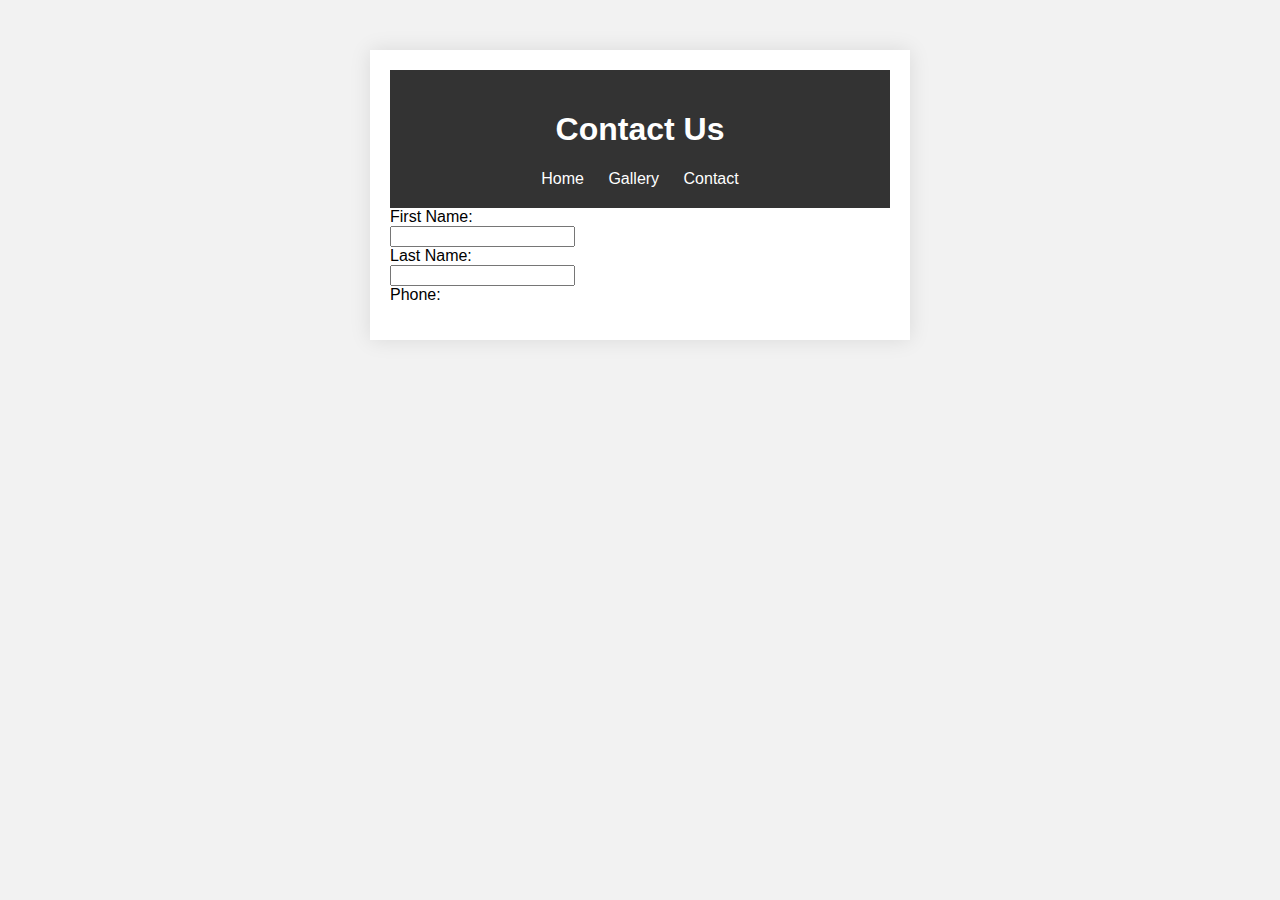
==== contact.html @ 02fa0293 "Add files via upload" ====
<html>
<head>
    <title>Contact Us</title>
    <link rel="stylesheet" type="text/css" href="css/sneaker.css"/> <!-- style link dont forget -->
</head>
<body>
<div class="container">
    <header>
        <div class="logo"></div>
        <h1>Contact Us</h1>
        <nav>
            <a href="index.html">Home</a>
            <a href="gallery.html">Gallery</a>
            <a href="contact.html">Contact</a>
        </nav>
    </header>
    
    <div id="main">
        <form action="#">
            <label for="fname">First Name:</label><br>
            <input type="text" id="fname" name="fname"><br>
            <label for="lname">Last Name:</label><br>
            <input type="text" id="lname" name="lname"><br>
            <label for="phone">Phone:</label><br>
            <input type="
---- css/sneaker.css ----
body {
    margin: 0;
    padding: 0;
    font-family: Arial, sans-serif;
    background-color: #f2f2f2; 
}

.container {
    width: 500px; 
    height: auto; 
    margin: 50px auto; 
    padding: 20px; 
    background-color: #fff; 
    box-shadow: 0 0 20px rgba(0, 0, 0, 0.1); 
}

header {
    background-color: #333;
    color: #fff;
    text-align: center;
    padding: 20px 0;
}

header nav a {
    color: #fff;
    text-decoration: none;
    margin: 0 10px;
}

.gallery {
    max-width: 100%; 
    display: flex;
    flex-wrap: wrap; 
    justify-content: center; 
}

.thumbnail {
    width: 80px; 
    height: 80px; 
    margin: 10px;
    cursor: pointer;
}

.thumbnail img {
    width: 100%;
    height: 100%;
    border-radius: 5px;
}

.footer {
    text-align: center;
    color: #fff; 
    margin-top: auto; 
}

p {
    color: #666; 
    font-weight: lighter; 
}
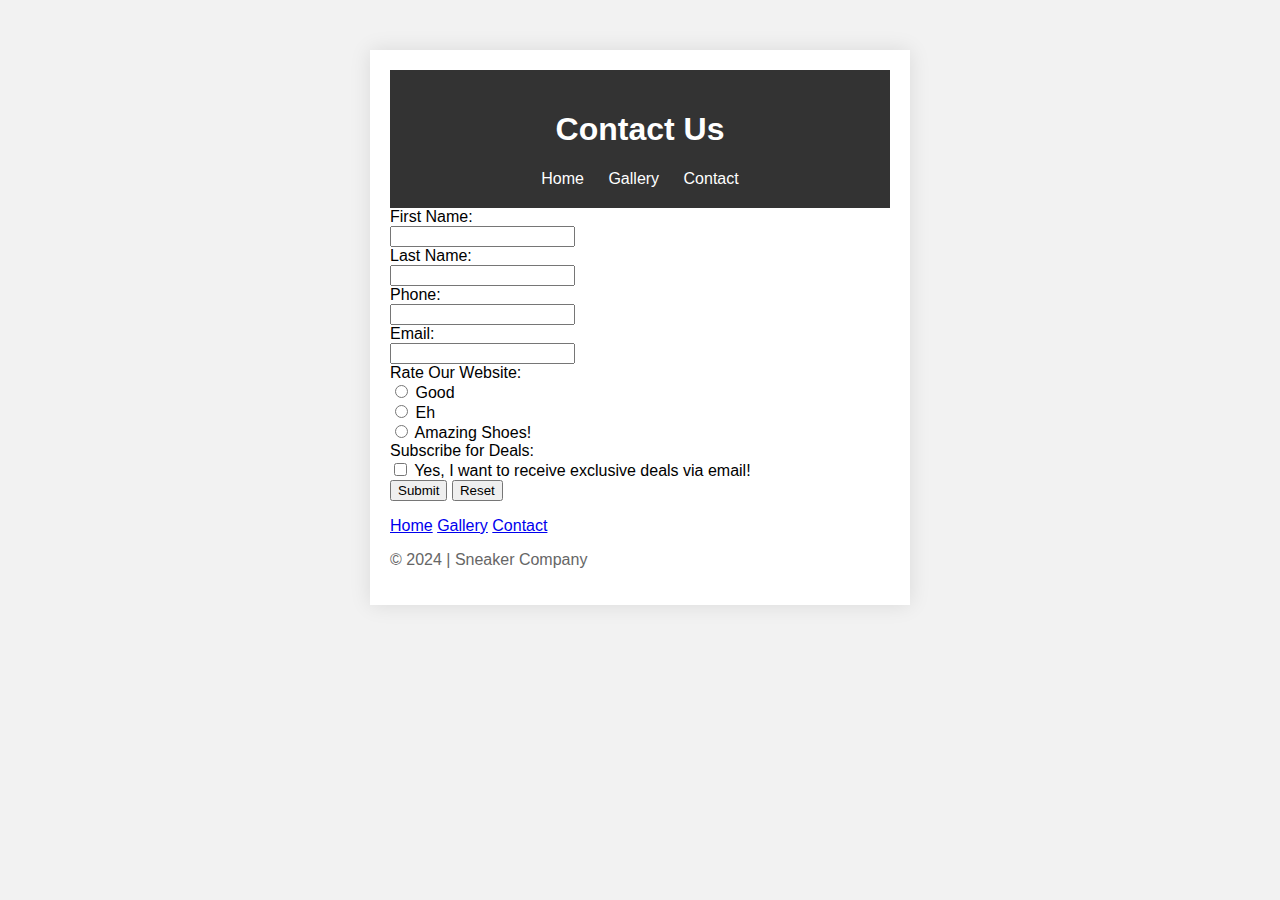
==== commit 5fd496e3: "Update contact.html" ====
--- a/contact.html
+++ b/contact.html
@@ -16,10 +16,38 @@
     </header>
     
     <div id="main">
-        <form action="#">
+        <form action="thankyou.html"> <!-- supposed to redirect to thank_you.html on form submission -->
             <label for="fname">First Name:</label><br>
             <input type="text" id="fname" name="fname"><br>
             <label for="lname">Last Name:</label><br>
             <input type="text" id="lname" name="lname"><br>
             <label for="phone">Phone:</label><br>
-            <input type="+            <input type="tel" id="phone" name="phone"><br>
+            <label for="email">Email:</label><br>
+            <input type="email" id="email" name="email"><br>
+            <label>Rate Our Website:</label><br>
+            <input type="radio" id="good" name="rating" value="good">
+            <label for="good">Good</label><br>
+            <input type="radio" id="eh" name="rating" value="eh">
+            <label for="eh">Eh</label><br>
+            <input type="radio" id="amazing" name="rating" value="amazing">
+            <label for="amazing">Amazing Shoes!</label><br>
+            <label for="subscribe">Subscribe for Deals:</label><br>
+            <input type="checkbox" id="subscribe" name="subscribe" value="yes">
+            <label for="subscribe">Yes, I want to receive exclusive deals via email!</label><br>
+            <input type="submit" value="Submit">
+            <input type="reset" value="Reset">
+        </form>
+    </div>
+    
+    <footer>
+        <nav>
+            <a href="index.html">Home</a>
+            <a href="gallery.html">Gallery</a>
+            <a href="contact.html">Contact</a>
+        </nav>
+        <p>&copy; 2024 | Sneaker Company</p>
+    </footer>
+</div>
+</body>
+</html>
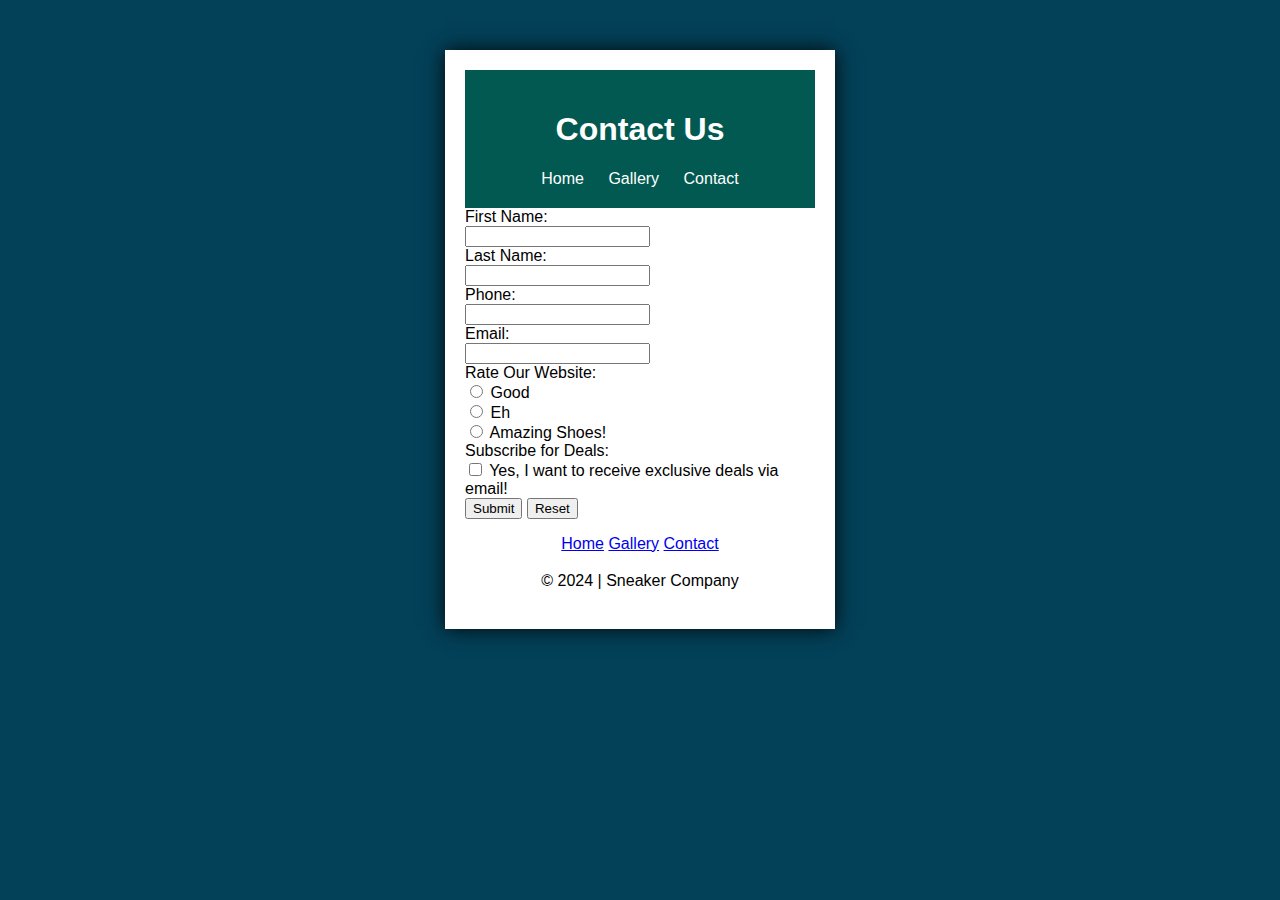
==== commit 04468fae: "Update contact.html" ====
--- a/contact.html
+++ b/contact.html
@@ -1,7 +1,7 @@
 <html>
 <head>
     <title>Contact Us</title>
-    <link rel="stylesheet" type="text/css" href="css/sneaker.css"/> <!-- style link dont forget -->
+    <link rel="stylesheet" type="text/css" href="css/sneaker.css"/> 
 </head>
 <body>
 <div class="container">
@@ -16,7 +16,7 @@
     </header>
     
     <div id="main">
-        <form action="thankyou.html"> <!-- supposed to redirect to thank_you.html on form submission -->
+        <form action="thankyou.html"> 
             <label for="fname">First Name:</label><br>
             <input type="text" id="fname" name="fname"><br>
             <label for="lname">Last Name:</label><br>
--- a/css/sneaker.css
+++ b/css/sneaker.css
@@ -2,20 +2,21 @@
     margin: 0;
     padding: 0;
     font-family: Arial, sans-serif;
-    background-color: #f2f2f2; 
+    background-color: #034159; 
+    color: #000;
 }
 
 .container {
-    width: 500px; 
-    height: auto; 
+    width: 350px; 
+    height: auto;
     margin: 50px auto; 
-    padding: 20px; 
+    padding: 20px;
     background-color: #fff; 
-    box-shadow: 0 0 20px rgba(0, 0, 0, 0.1); 
+    box-shadow: 0 0 20px rgba(0, 0, 0, 0.9); <!-- Adds a drop shadow dont forget-->
 }
 
 header {
-    background-color: #333;
+    background-color: #025951; 
     color: #fff;
     text-align: center;
     padding: 20px 0;
@@ -30,7 +31,7 @@
 .gallery {
     max-width: 100%; 
     display: flex;
-    flex-wrap: wrap; 
+    flex-wrap: wrap;   
     justify-content: center; 
 }
 
@@ -47,13 +48,17 @@
     border-radius: 5px;
 }
 
-.footer {
+footer {
     text-align: center;
-    color: #fff; 
+    color: #000;
     margin-top: auto; 
 }
 
 p {
-    color: #666; 
-    font-weight: lighter; 
-}+    color: #000; 
+    font-size: 16px;
+    line-height: 1.5; 
+}
+#main img {
+    width: 65%; 
+    height: auto; 
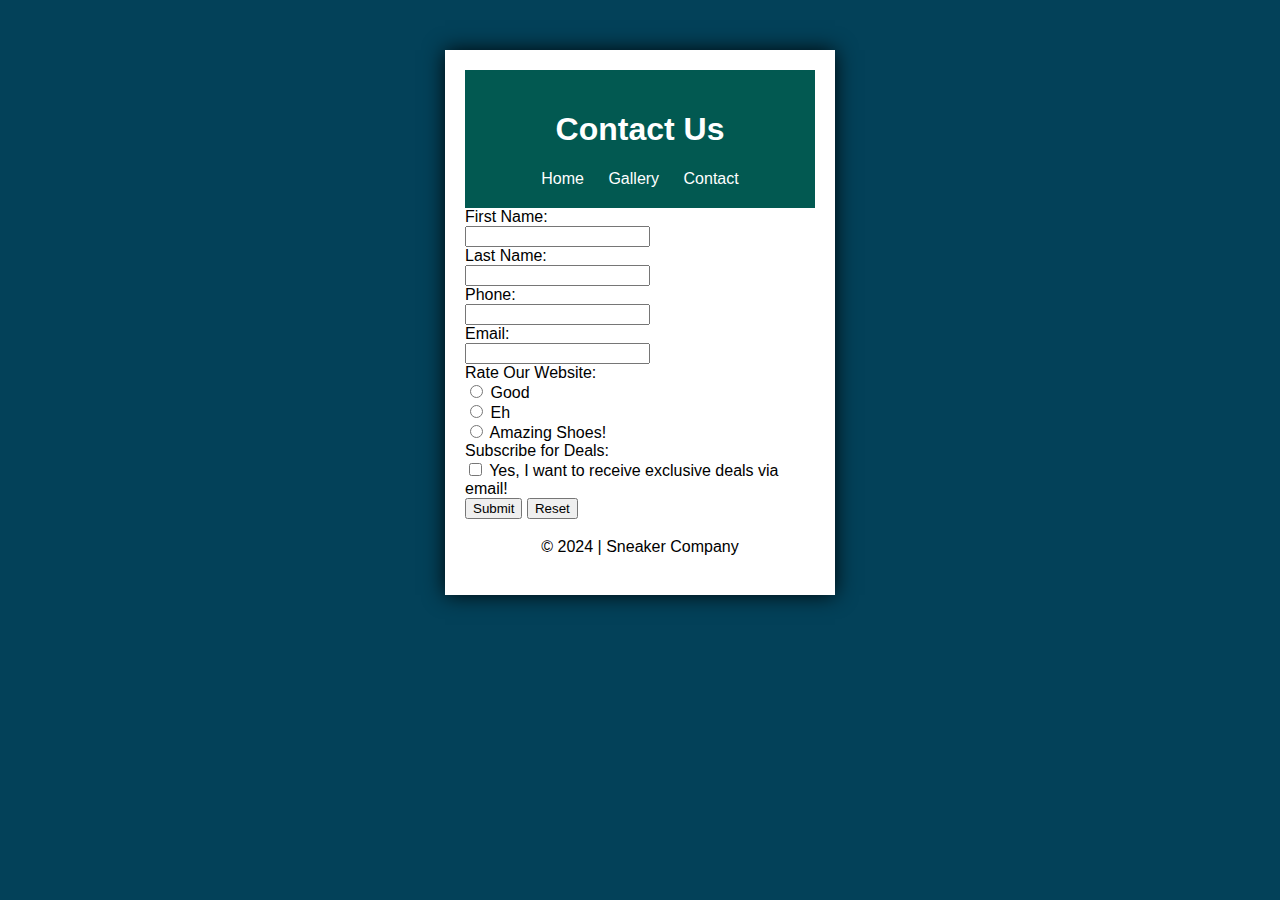
==== commit 3a39f9e5: "Update contact.html" ====
--- a/contact.html
+++ b/contact.html
@@ -1,7 +1,7 @@
 <html>
 <head>
     <title>Contact Us</title>
-    <link rel="stylesheet" type="text/css" href="css/sneaker.css"/> 
+    <link rel="stylesheet" type="text/css" href="css/sneaker.css"/>
 </head>
 <body>
 <div class="container">
@@ -16,7 +16,7 @@
     </header>
     
     <div id="main">
-        <form action="thankyou.html"> 
+        <form action="thank_you.html">
             <label for="fname">First Name:</label><br>
             <input type="text" id="fname" name="fname"><br>
             <label for="lname">Last Name:</label><br>
@@ -41,11 +41,6 @@
     </div>
     
     <footer>
-        <nav>
-            <a href="index.html">Home</a>
-            <a href="gallery.html">Gallery</a>
-            <a href="contact.html">Contact</a>
-        </nav>
         <p>&copy; 2024 | Sneaker Company</p>
     </footer>
 </div>
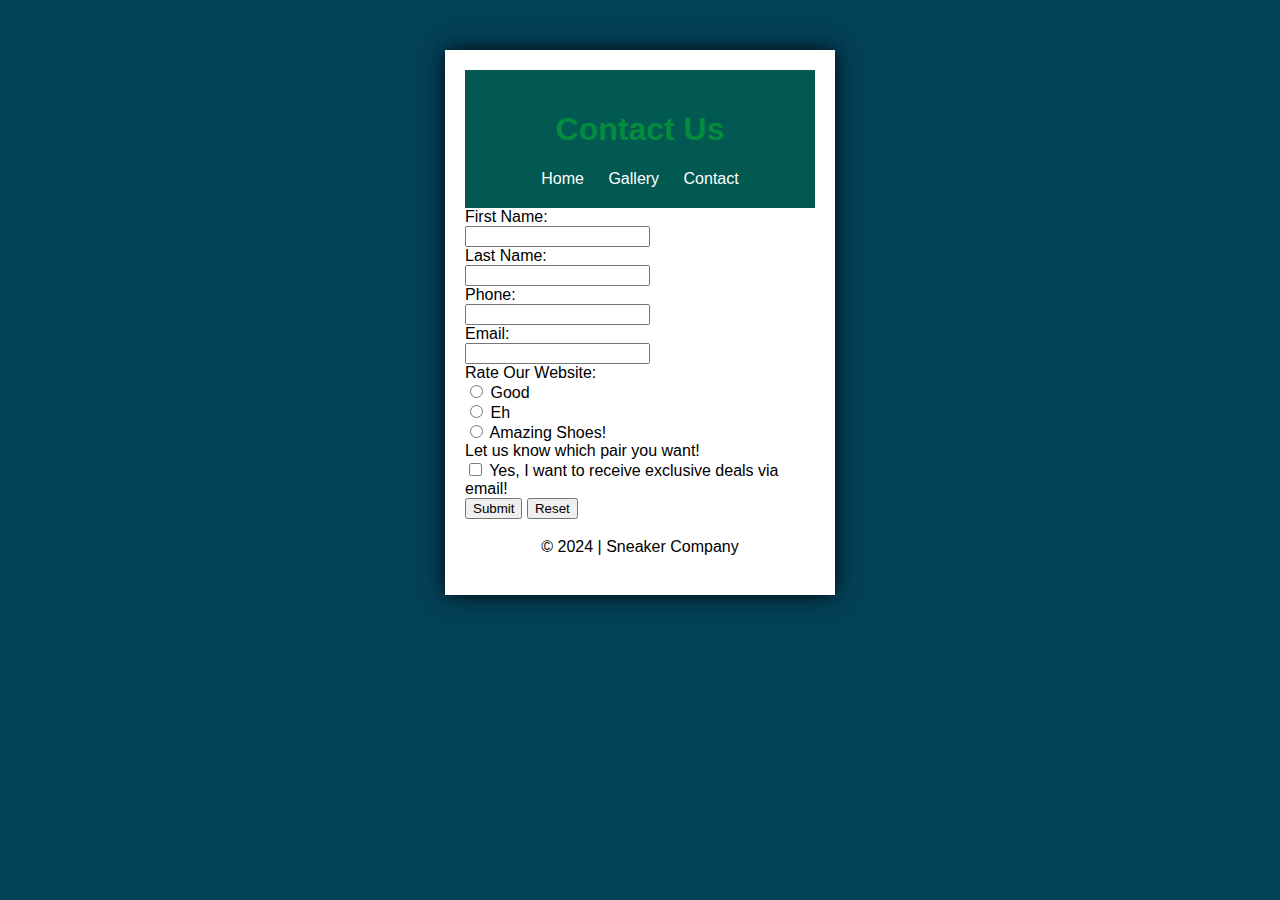
==== commit 281cd461: "Update contact.html" ====
--- a/contact.html
+++ b/contact.html
@@ -32,7 +32,7 @@
             <label for="eh">Eh</label><br>
             <input type="radio" id="amazing" name="rating" value="amazing">
             <label for="amazing">Amazing Shoes!</label><br>
-            <label for="subscribe">Subscribe for Deals:</label><br>
+            <label for="subscribe">Let us know which pair you want!</label><br>
             <input type="checkbox" id="subscribe" name="subscribe" value="yes">
             <label for="subscribe">Yes, I want to receive exclusive deals via email!</label><br>
             <input type="submit" value="Submit">
--- a/css/sneaker.css
+++ b/css/sneaker.css
@@ -62,3 +62,8 @@
 #main img {
     width: 65%; 
     height: auto; 
+}
+
+header h1 {
+    color: #038C3E;
+}
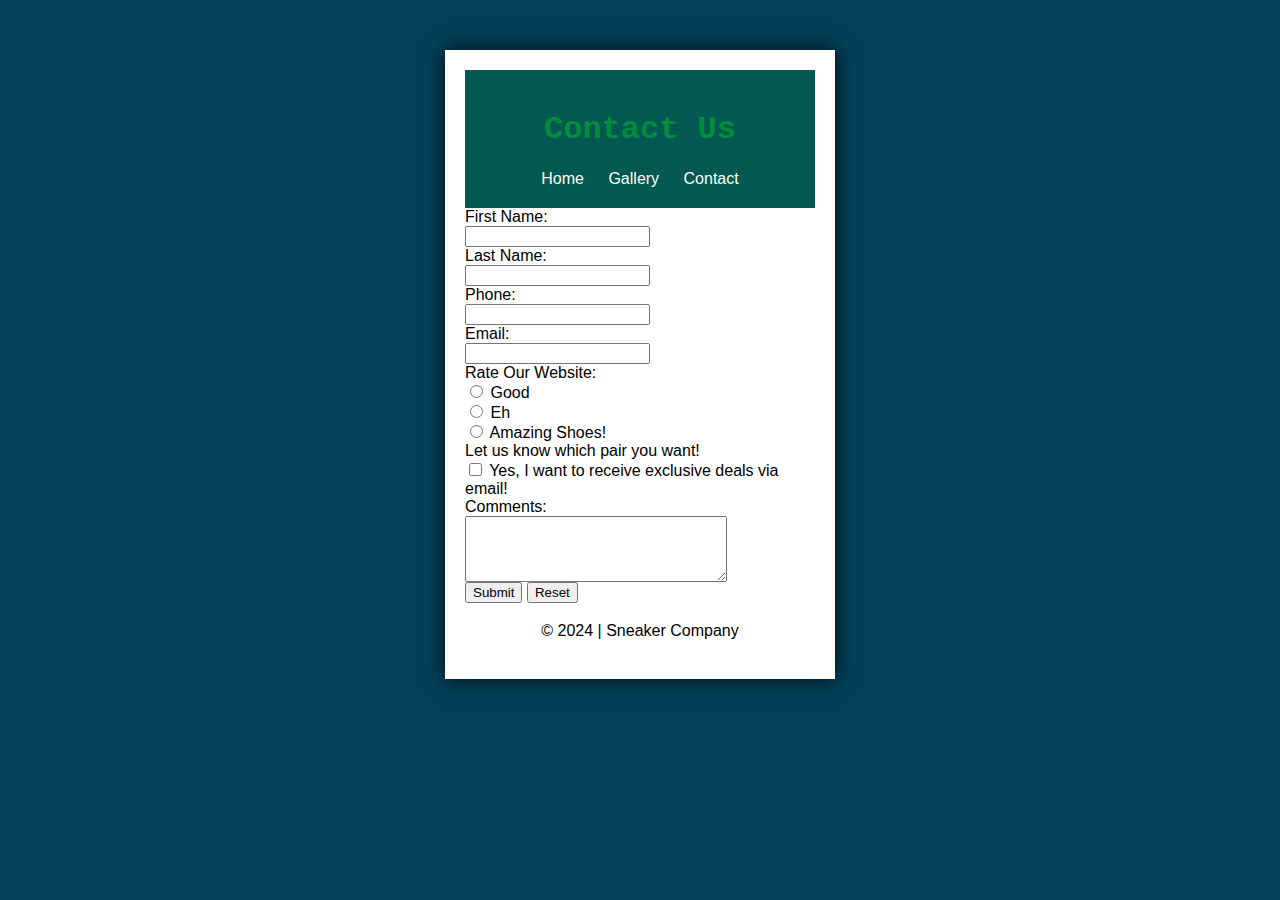
==== commit b82ddb89: "Update contact.html" ====
--- a/contact.html
+++ b/contact.html
@@ -16,7 +16,7 @@
     </header>
     
     <div id="main">
-        <form action="thank_you.html">
+        <form action="ThankYou.html">
             <label for="fname">First Name:</label><br>
             <input type="text" id="fname" name="fname"><br>
             <label for="lname">Last Name:</label><br>
@@ -35,6 +35,8 @@
             <label for="subscribe">Let us know which pair you want!</label><br>
             <input type="checkbox" id="subscribe" name="subscribe" value="yes">
             <label for="subscribe">Yes, I want to receive exclusive deals via email!</label><br>
+            <label for="comments">Comments:</label><br>
+            <textarea id="comments" name="comments" rows="4" cols="30"></textarea><br>
             <input type="submit" value="Submit">
             <input type="reset" value="Reset">
         </form>
--- a/css/sneaker.css
+++ b/css/sneaker.css
@@ -1,7 +1,7 @@
 body {
     margin: 0;
     padding: 0;
-    font-family: Arial, sans-serif;
+    font-family: Sans-serif;
     background-color: #034159; 
     color: #000;
 }
@@ -36,8 +36,9 @@
 }
 
 .thumbnail {
-    width: 80px; 
-    height: 80px; 
+    position: relative;
+    width: 80px;
+    height: 80px;
     margin: 10px;
     cursor: pointer;
 }
@@ -46,6 +47,20 @@
     width: 100%;
     height: 100%;
     border-radius: 5px;
+}
+
+.thumbnail p {
+    position: absolute;
+    bottom: 0;
+    left: 0;
+    width: 60%;
+    text-align: center;
+    background-color: #000;
+    color: #DBF227;
+    padding: 5px;
+    margin: 0;
+    border-bottom-left-radius: 5px;
+    border-bottom-right-radius: 5px;
 }
 
 footer {
@@ -67,3 +82,17 @@
 header h1 {
     color: #038C3E;
 }
+header nav a:hover {
+    background-color: #fff;
+    color: #DBF227; 
+    box-shadow: 0 0 10px #DBF227; <!-- glow effect-->
+}
+#main p {
+    color: #DBF227;
+    background-color: #000;
+    padding: 6px;
+    border-radius: 5px;
+}
+header h1 {
+    font-family: Courier New;
+}
